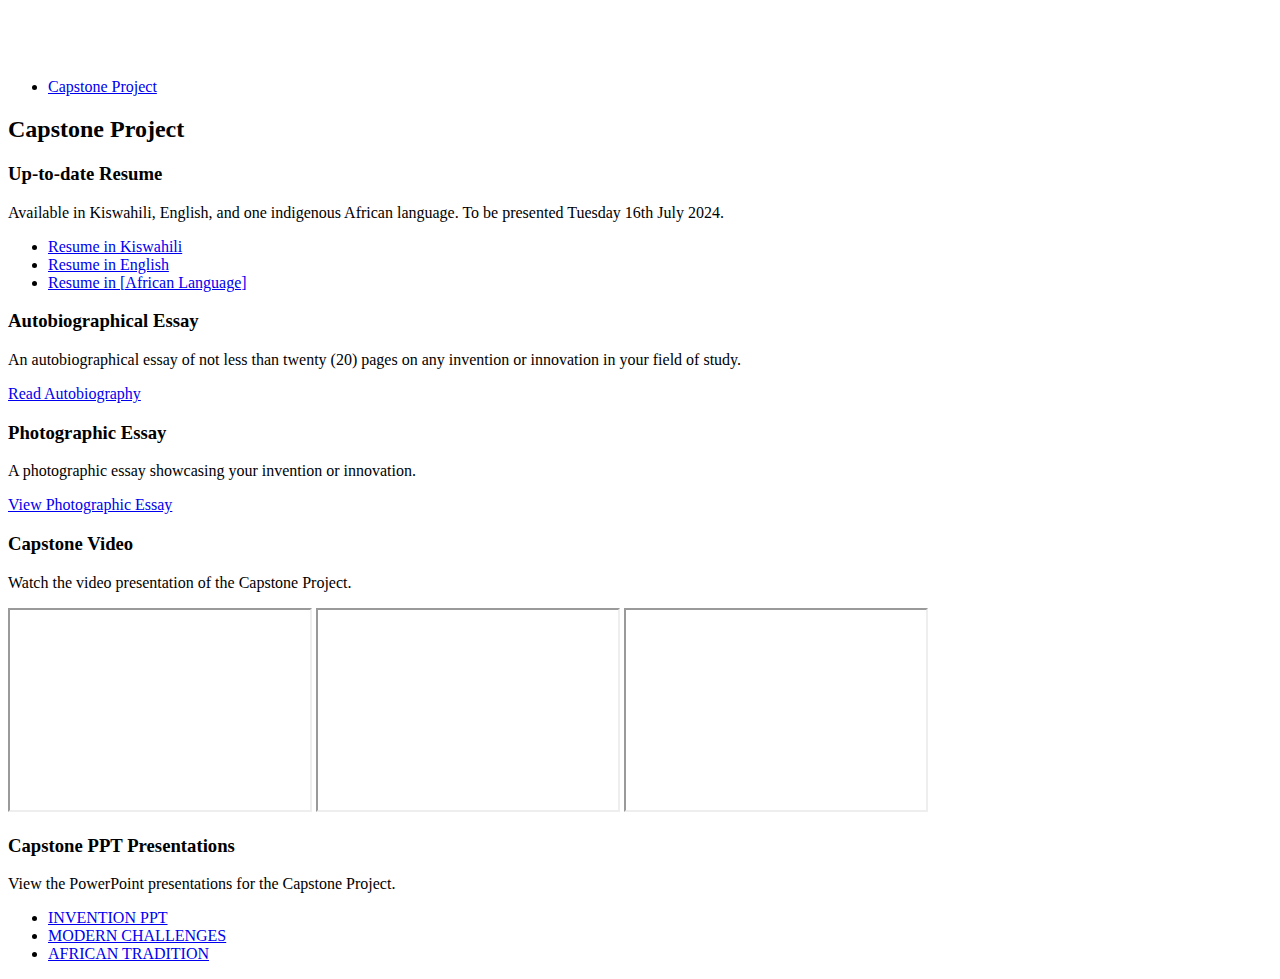
==== capstone.html @ bb9d62d5 "Update capstone.html" ====
<!DOCTYPE html>
<html lang="en">
<head>
    <meta charset="UTF-8">
    <meta name="viewport" content="width=device-width, initial-scale=1.0">
    <title>Capstone Project</title>
    <link rel="stylesheet" href="styles.css">
</head>
<body><br><br><br>
    <header>
        <nav>
            <ul class="nav-menu">
                <li><a href="#capstone">Capstone Project</a></li>
            </ul>
        </nav>
    </header>

    <section id="capstone" class="section">
        <h2>Capstone Project</h2>
        
        <div class="capstone-item">
            <h3>Up-to-date Resume</h3>
            <p>Available in Kiswahili, English, and one indigenous African language. To be presented Tuesday 16th July 2024.</p>
            <ul>
                <li><a href="https://docs.google.com/document/d/1d2K159j1Y5eh9gImf7rfxoz9-TeATzHmBScP1yI0Q14/edit?usp=sharing">Resume in Kiswahili</a></li>
                <li><a href="https://docs.google.com/document/d/1H-i67m9vZlF3wo2NCov55QK1HwMiWpz5b6G66saOjFU/edit?usp=sharing">Resume in English</a></li>
                <li><a href="resume_african_language.pdf">Resume in [African Language]</a></li>
            </ul>
        </div>

        <div class="capstone-item">
            <h3>Autobiographical Essay</h3>
            <p>An autobiographical essay of not less than twenty (20) pages on any invention or innovation in your field of study.</p>
            <a href="https://docs.google.com/document/d/1Xra1h6XoXXlepVOLHYvh8-EesdEst8hJVE5lZbLwsl0/edit?usp=sharing">Read Autobiography</a>
        </div>

        <div class="capstone-item">
            <h3>Photographic Essay</h3>
            <p>A photographic essay showcasing your invention or innovation.</p>
            <a href="https://docs.google.com/document/d/1jZoWHpPOICHFyANoJu2Vn9sO2ardLFrG/edit?usp=sharing&ouid=100506834572636652230&rtpof=true&sd=true">View Photographic Essay</a>
        </div>
        
        <div class="capstone-item">
            <h3>Capstone Video</h3>
            <p>Watch the video presentation of the Capstone Project.</p>
            <iframe src="https://drive.google.com/file/d/FILE_ID/preview" width="300" height="200" allow="autoplay"></iframe>
            <iframe src="https://drive.google.com/file/d/FILE_ID/preview" width="300" height="200" allow="autoplay"></iframe>
            <iframe src="https://drive.google.com/file/d/FILE_ID/preview" width="300" height="200" allow="autoplay"></iframe>
        </div>

        <div class="capstone-item">
            <h3>Capstone PPT Presentations</h3>
            <p>View the PowerPoint presentations for the Capstone Project.</p>
            <ul>
                <li><a href="https://docs.google.com/presentation/d/1KYZIY6vskY6vnRnDJquQSsfDWyzonVAgSZUt3KZVu5g/edit?usp=sharing">INVENTION PPT</a></li>
                <li><a href="https://docs.google.com/presentation/d/1re6npOtCQhnaRYlKJPAawVAQEf70PLlq4XSbZc-jZdM/edit?usp=sharing">MODERN CHALLENGES</a></li>
                <li><a href="https://docs.google.com/presentation/d/1kpD3zfu0q7PuHg53-OREPoH8wOkrctG_f7iiSezruhE/edit?usp=sharing">AFRICAN TRADITION</a></li>
            </ul>
        </div>

    </section>
</body>
</html>
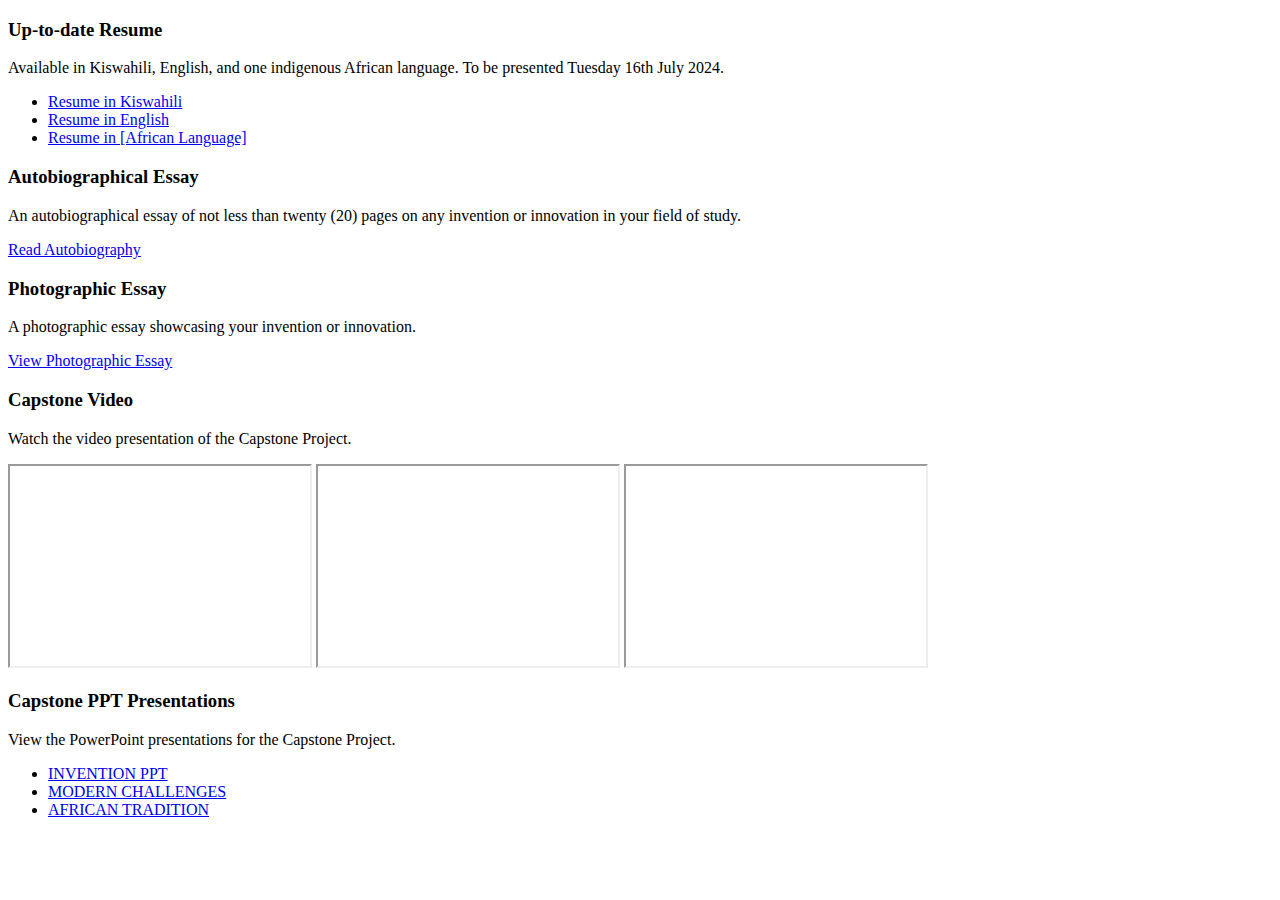
==== commit 9204e129: "Update capstone.html" ====
--- a/capstone.html
+++ b/capstone.html
@@ -6,19 +6,8 @@
     <title>Capstone Project</title>
     <link rel="stylesheet" href="styles.css">
 </head>
-<body><br><br><br>
-    <header>
-        <nav>
-            <ul class="nav-menu">
-                <li><a href="#capstone">Capstone Project</a></li>
-            </ul>
-        </nav>
-    </header>
-
-    <section id="capstone" class="section">
-        <h2>Capstone Project</h2>
-        
-        <div class="capstone-item">
+<body>
+    <div class="capstone-item">
             <h3>Up-to-date Resume</h3>
             <p>Available in Kiswahili, English, and one indigenous African language. To be presented Tuesday 16th July 2024.</p>
             <ul>
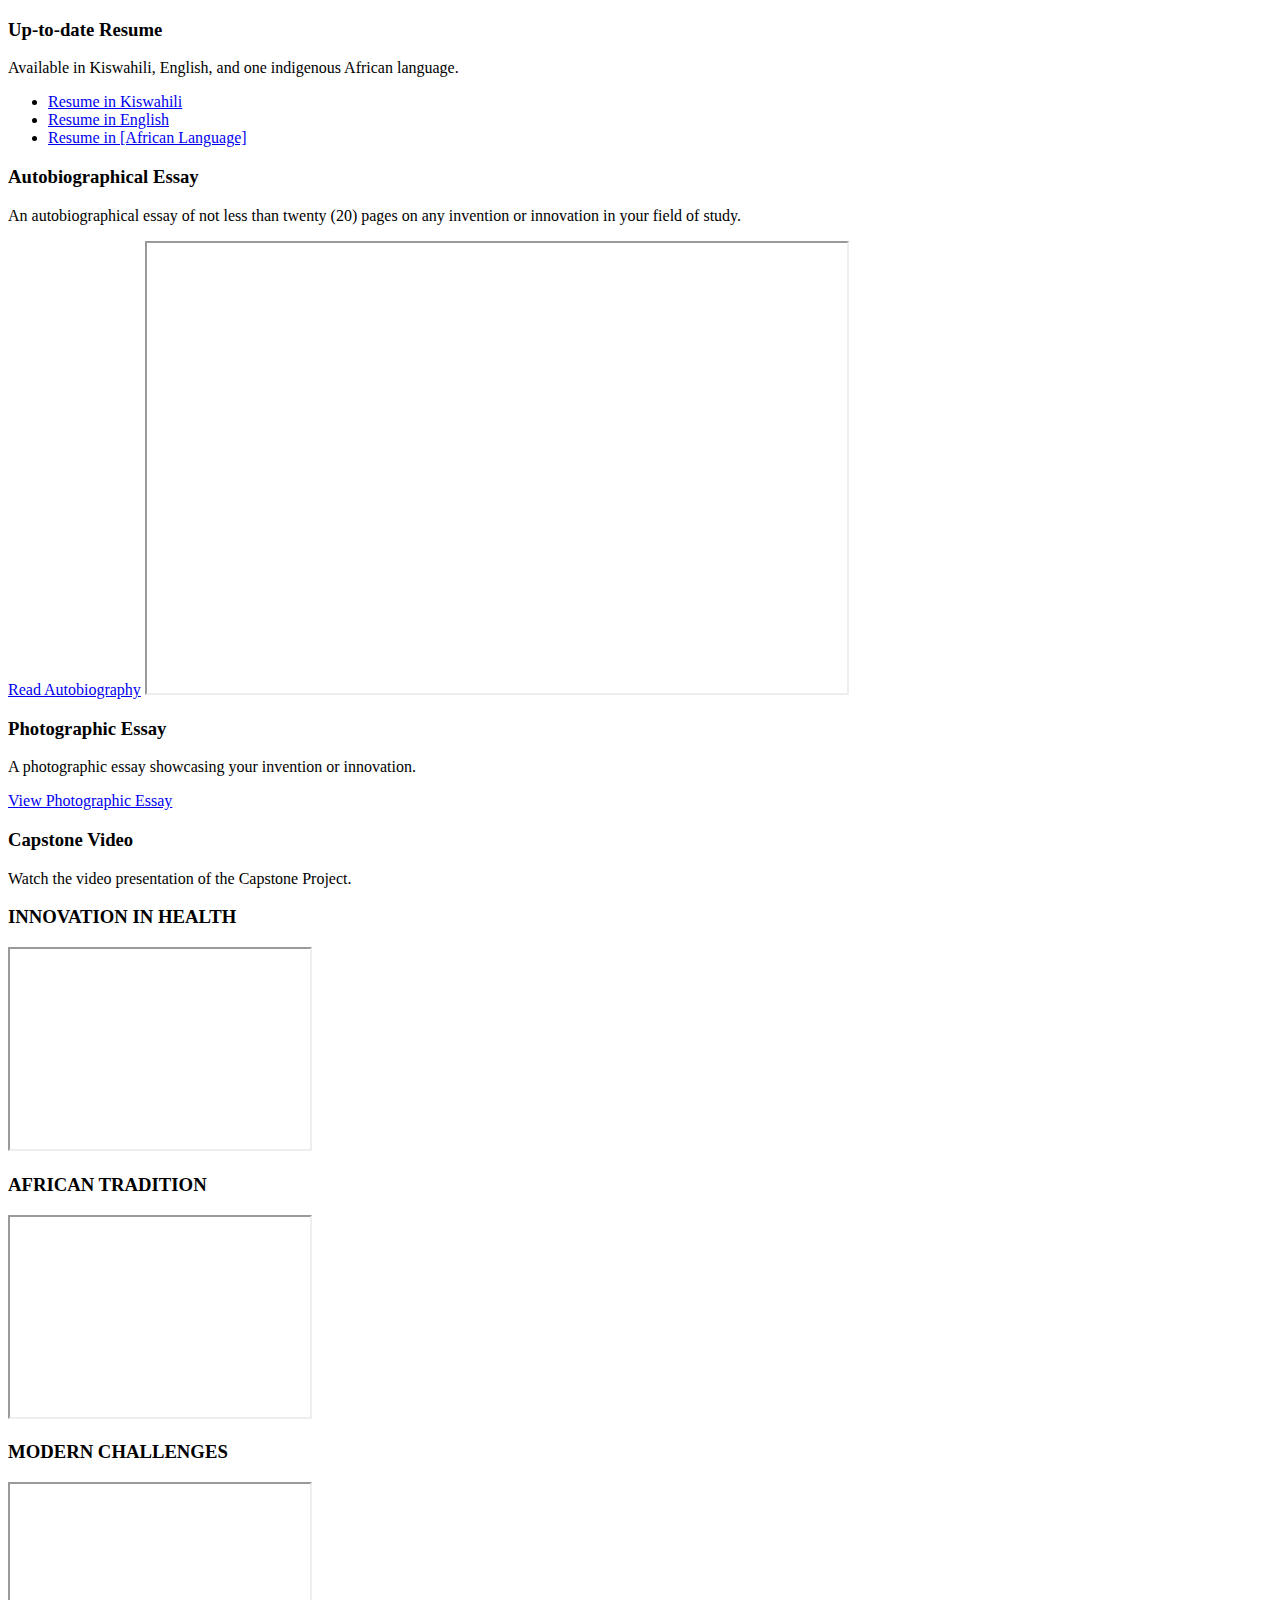
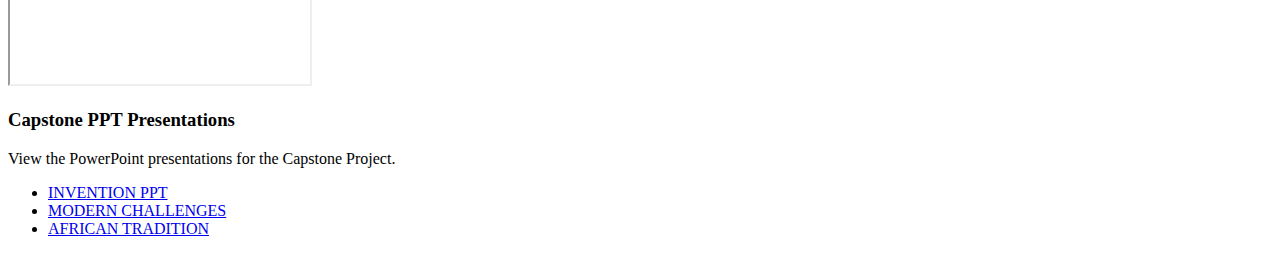
==== commit 6e34fb23: "Update capstone.html" ====
--- a/capstone.html
+++ b/capstone.html
@@ -9,7 +9,7 @@
 <body>
     <div class="capstone-item">
             <h3>Up-to-date Resume</h3>
-            <p>Available in Kiswahili, English, and one indigenous African language. To be presented Tuesday 16th July 2024.</p>
+            <p>Available in Kiswahili, English, and one indigenous African language.</p>
             <ul>
                 <li><a href="https://docs.google.com/document/d/1d2K159j1Y5eh9gImf7rfxoz9-TeATzHmBScP1yI0Q14/edit?usp=sharing">Resume in Kiswahili</a></li>
                 <li><a href="https://docs.google.com/document/d/1H-i67m9vZlF3wo2NCov55QK1HwMiWpz5b6G66saOjFU/edit?usp=sharing">Resume in English</a></li>
@@ -21,6 +21,7 @@
             <h3>Autobiographical Essay</h3>
             <p>An autobiographical essay of not less than twenty (20) pages on any invention or innovation in your field of study.</p>
             <a href="https://docs.google.com/document/d/1Xra1h6XoXXlepVOLHYvh8-EesdEst8hJVE5lZbLwsl0/edit?usp=sharing">Read Autobiography</a>
+        <iframe src="https://gamma.app/embed/s7aknstt1k0sr7j" style="width: 700px; max-width: 100%; height: 450px" allow="fullscreen" title="Kelvin Muchai: A Journey of Resilience and Purpose"></iframe>
         </div>
 
         <div class="capstone-item">
@@ -32,9 +33,12 @@
         <div class="capstone-item">
             <h3>Capstone Video</h3>
             <p>Watch the video presentation of the Capstone Project.</p>
-            <iframe src="https://drive.google.com/file/d/FILE_ID/preview" width="300" height="200" allow="autoplay"></iframe>
-            <iframe src="https://drive.google.com/file/d/FILE_ID/preview" width="300" height="200" allow="autoplay"></iframe>
-            <iframe src="https://drive.google.com/file/d/FILE_ID/preview" width="300" height="200" allow="autoplay"></iframe>
+            <h3>INNOVATION IN HEALTH</h3>
+            <iframe src="https://drive.google.com/file/d/1pM_q7Kd1GTj_3oHoto_KoWk4ji00NSy4/preview" width="300" height="200" allow="autoplay"></iframe>
+            <h3>AFRICAN TRADITION</h3>
+            <iframe src="https://drive.google.com/file/d/18O91ImuneACF9Ld0K4oeds8yg_Nl6LTF/preview" width="300" height="200" allow="autoplay"></iframe>
+            <h3>MODERN CHALLENGES</h3>
+            <iframe src="https://drive.google.com/file/d/1yx7Kyc9cNB4qlW3UdPQ3Z7S93E3NWSg7/preview" width="300" height="200" allow="autoplay"></iframe>
         </div>
 
         <div class="capstone-item">
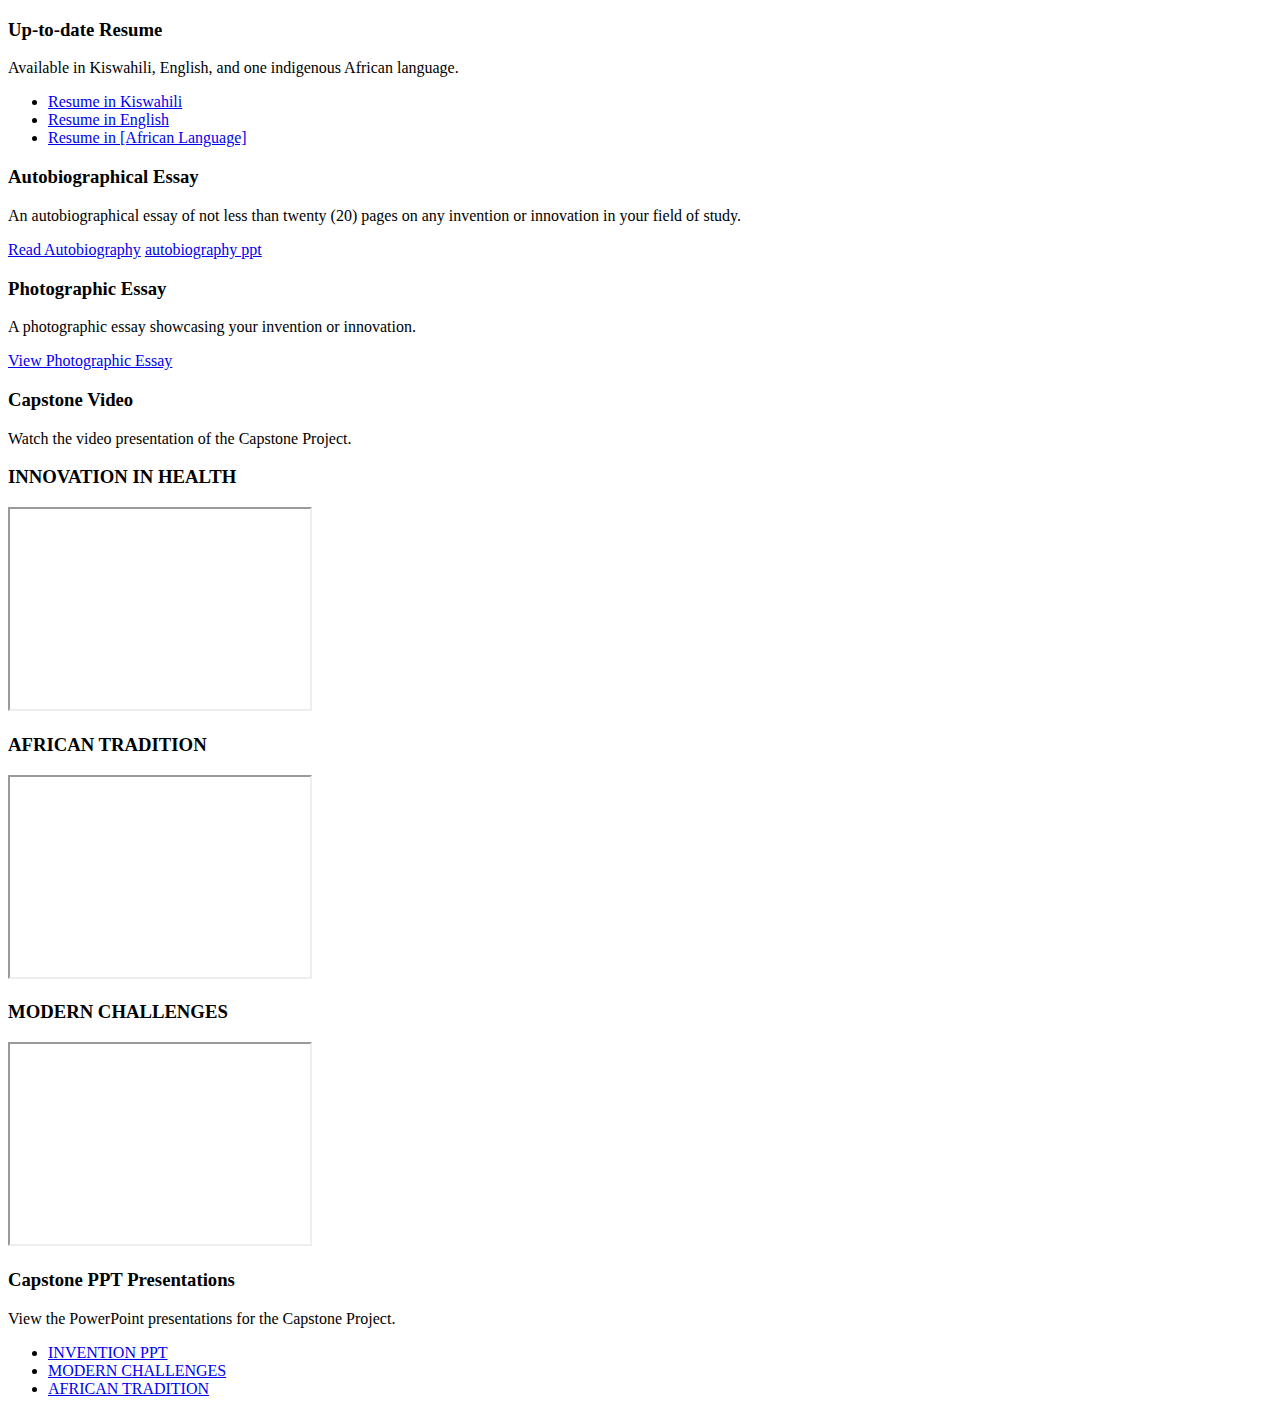
==== commit cdcd16b6: "Update capstone.html" ====
--- a/capstone.html
+++ b/capstone.html
@@ -21,7 +21,7 @@
             <h3>Autobiographical Essay</h3>
             <p>An autobiographical essay of not less than twenty (20) pages on any invention or innovation in your field of study.</p>
             <a href="https://docs.google.com/document/d/1Xra1h6XoXXlepVOLHYvh8-EesdEst8hJVE5lZbLwsl0/edit?usp=sharing">Read Autobiography</a>
-        <iframe src="https://gamma.app/embed/s7aknstt1k0sr7j" style="width: 700px; max-width: 100%; height: 450px" allow="fullscreen" title="Kelvin Muchai: A Journey of Resilience and Purpose"></iframe>
+      <a href="https://docs.google.com/presentation/d/16DyL2yPZ2tbMoPe6nUdJjIZcGNrMm6OvB-9S4mICV_c/edit?usp=sharing"> autobiography ppt</a>
         </div>
 
         <div class="capstone-item">
